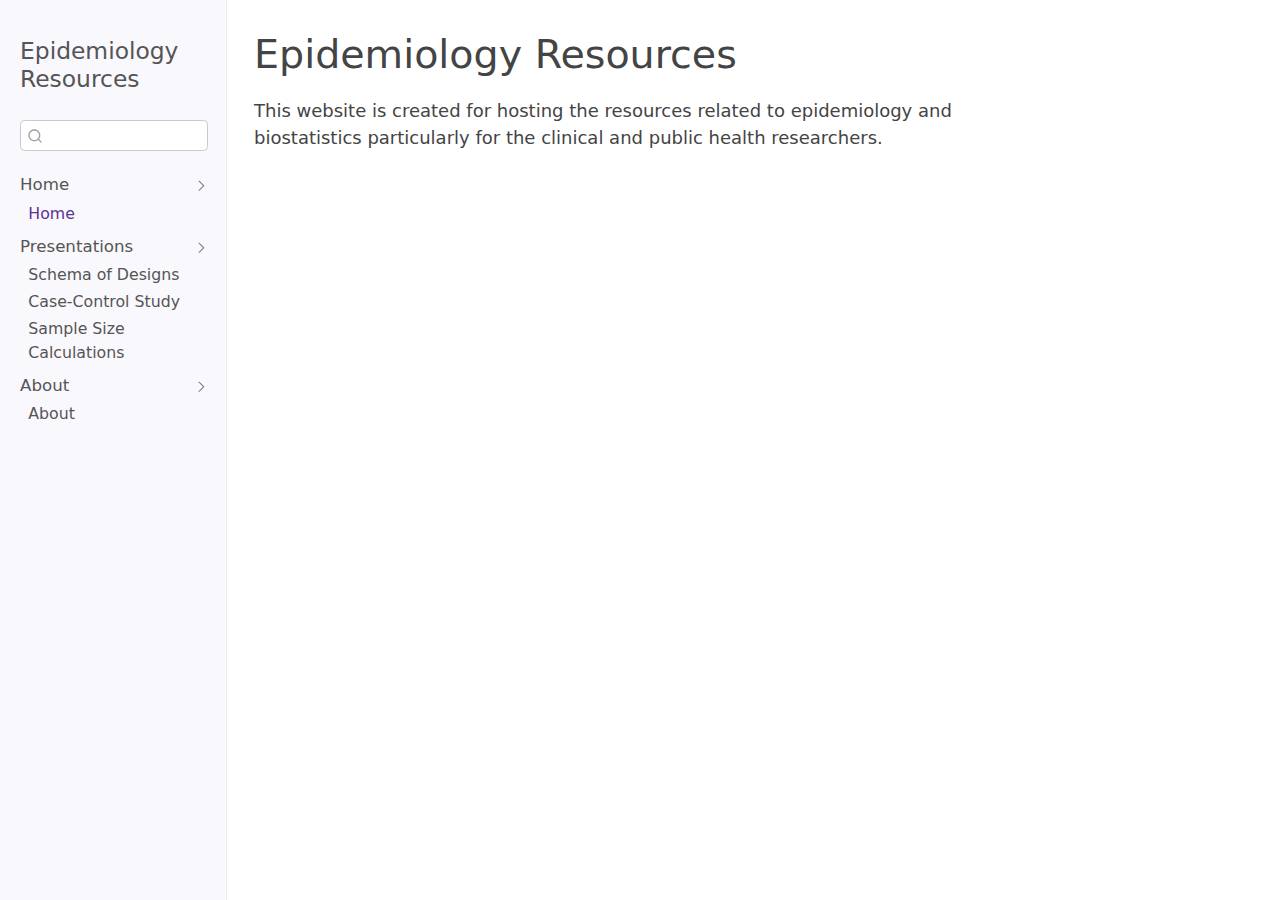
==== index.html @ b0e9fa29 "Built site for gh-pages" ====
<!DOCTYPE html>
<html xmlns="http://www.w3.org/1999/xhtml" lang="en" xml:lang="en"><head>

<meta charset="utf-8">
<meta name="generator" content="quarto-1.0.36">

<meta name="viewport" content="width=device-width, initial-scale=1.0, user-scalable=yes">


<title>Epidemiology Resources</title>
<style>
code{white-space: pre-wrap;}
span.smallcaps{font-variant: small-caps;}
span.underline{text-decoration: underline;}
div.column{display: inline-block; vertical-align: top; width: 50%;}
div.hanging-indent{margin-left: 1.5em; text-indent: -1.5em;}
ul.task-list{list-style: none;}
</style>


<script src="site_libs/quarto-nav/quarto-nav.js"></script>
<script src="site_libs/quarto-nav/headroom.min.js"></script>
<script src="site_libs/clipboard/clipboard.min.js"></script>
<script src="site_libs/quarto-search/autocomplete.umd.js"></script>
<script src="site_libs/quarto-search/fuse.min.js"></script>
<script src="site_libs/quarto-search/quarto-search.js"></script>
<meta name="quarto:offset" content="./">
<script src="site_libs/quarto-html/quarto.js"></script>
<script src="site_libs/quarto-html/popper.min.js"></script>
<script src="site_libs/quarto-html/tippy.umd.min.js"></script>
<script src="site_libs/quarto-html/anchor.min.js"></script>
<link href="site_libs/quarto-html/tippy.css" rel="stylesheet">
<link href="site_libs/quarto-html/quarto-syntax-highlighting.css" rel="stylesheet" id="quarto-text-highlighting-styles">
<script src="site_libs/bootstrap/bootstrap.min.js"></script>
<link href="site_libs/bootstrap/bootstrap-icons.css" rel="stylesheet">
<link href="site_libs/bootstrap/bootstrap.min.css" rel="stylesheet" id="quarto-bootstrap" data-mode="light">
<script id="quarto-search-options" type="application/json">{
  "location": "sidebar",
  "copy-button": false,
  "collapse-after": 3,
  "panel-placement": "start",
  "type": "textbox",
  "limit": 20,
  "language": {
    "search-no-results-text": "No results",
    "search-matching-documents-text": "matching documents",
    "search-copy-link-title": "Copy link to search",
    "search-hide-matches-text": "Hide additional matches",
    "search-more-match-text": "more match in this document",
    "search-more-matches-text": "more matches in this document",
    "search-clear-button-title": "Clear",
    "search-detached-cancel-button-title": "Cancel",
    "search-submit-button-title": "Submit"
  }
}</script>


<link rel="stylesheet" href="styles.css">
</head>

<body class="nav-sidebar docked">

<div id="quarto-search-results"></div>
  <header id="quarto-header" class="headroom fixed-top">
  <nav class="quarto-secondary-nav" data-bs-toggle="collapse" data-bs-target="#quarto-sidebar" aria-controls="quarto-sidebar" aria-expanded="false" aria-label="Toggle sidebar navigation" onclick="if (window.quartoToggleHeadroom) { window.quartoToggleHeadroom(); }">
    <div class="container-fluid d-flex justify-content-between">
      <h1 class="quarto-secondary-nav-title">Epidemiology Resources</h1>
      <button type="button" class="quarto-btn-toggle btn" aria-label="Show secondary navigation">
        <i class="bi bi-chevron-right"></i>
      </button>
    </div>
  </nav>
</header>
<!-- content -->
<div id="quarto-content" class="quarto-container page-columns page-rows-contents page-layout-article">
<!-- sidebar -->
  <nav id="quarto-sidebar" class="sidebar collapse sidebar-navigation docked overflow-auto">
    <div class="pt-lg-2 mt-2 text-left sidebar-header">
    <div class="sidebar-title mb-0 py-0">
      <a href="./">Epidemiology Resources</a> 
    </div>
      </div>
      <div class="mt-2 flex-shrink-0 align-items-center">
        <div class="sidebar-search">
        <div id="quarto-search" class="" title="Search"></div>
        </div>
      </div>
    <div class="sidebar-menu-container"> 
    <ul class="list-unstyled mt-1">
        <li class="sidebar-item sidebar-item-section">
      <div class="sidebar-item-container"> 
            <a class="sidebar-item-text sidebar-link text-start" data-bs-toggle="collapse" data-bs-target="#quarto-sidebar-section-1" aria-expanded="true">Home</a>
          <a class="sidebar-item-toggle text-start" data-bs-toggle="collapse" data-bs-target="#quarto-sidebar-section-1" aria-expanded="true">
            <i class="bi bi-chevron-right ms-2"></i>
          </a> 
      </div>
      <ul id="quarto-sidebar-section-1" class="collapse list-unstyled sidebar-section depth1 show">  
          <li class="sidebar-item">
  <div class="sidebar-item-container"> 
  <a href="./index.html" class="sidebar-item-text sidebar-link active">Home</a>
  </div>
</li>
      </ul>
  </li>
        <li class="sidebar-item sidebar-item-section">
      <div class="sidebar-item-container"> 
            <a class="sidebar-item-text sidebar-link text-start" data-bs-toggle="collapse" data-bs-target="#quarto-sidebar-section-2" aria-expanded="true">Presentations</a>
          <a class="sidebar-item-toggle text-start" data-bs-toggle="collapse" data-bs-target="#quarto-sidebar-section-2" aria-expanded="true">
            <i class="bi bi-chevron-right ms-2"></i>
          </a> 
      </div>
      <ul id="quarto-sidebar-section-2" class="collapse list-unstyled sidebar-section depth1 show">  
          <li class="sidebar-item">
  <div class="sidebar-item-container"> 
  <a href="./diagrams.html" class="sidebar-item-text sidebar-link">Schema of Designs</a>
  </div>
</li>
          <li class="sidebar-item">
  <div class="sidebar-item-container"> 
  <a href="./case_control.html" class="sidebar-item-text sidebar-link">Case-Control Study</a>
  </div>
</li>
          <li class="sidebar-item">
  <div class="sidebar-item-container"> 
  <a href="./sample_size.html" class="sidebar-item-text sidebar-link">Sample Size Calculations</a>
  </div>
</li>
      </ul>
  </li>
        <li class="sidebar-item sidebar-item-section">
      <div class="sidebar-item-container"> 
            <a class="sidebar-item-text sidebar-link text-start" data-bs-toggle="collapse" data-bs-target="#quarto-sidebar-section-3" aria-expanded="true">About</a>
          <a class="sidebar-item-toggle text-start" data-bs-toggle="collapse" data-bs-target="#quarto-sidebar-section-3" aria-expanded="true">
            <i class="bi bi-chevron-right ms-2"></i>
          </a> 
      </div>
      <ul id="quarto-sidebar-section-3" class="collapse list-unstyled sidebar-section depth1 show">  
          <li class="sidebar-item">
  <div class="sidebar-item-container"> 
  <a href="./about.html" class="sidebar-item-text sidebar-link">About</a>
  </div>
</li>
      </ul>
  </li>
    </ul>
    </div>
</nav>
<!-- margin-sidebar -->
    <div id="quarto-margin-sidebar" class="sidebar margin-sidebar">
        
    </div>
<!-- main -->
<main class="content" id="quarto-document-content">

<header id="title-block-header" class="quarto-title-block default">
<div class="quarto-title">
<h1 class="title d-none d-lg-block">Epidemiology Resources</h1>
</div>



<div class="quarto-title-meta">

    
    
  </div>
  

</header>

<p>This website is created for hosting the resources related to epidemiology and biostatistics particularly for the clinical and public health researchers.</p>



</main> <!-- /main -->
<script id="quarto-html-after-body" type="application/javascript">
window.document.addEventListener("DOMContentLoaded", function (event) {
  const toggleBodyColorMode = (bsSheetEl) => {
    const mode = bsSheetEl.getAttribute("data-mode");
    const bodyEl = window.document.querySelector("body");
    if (mode === "dark") {
      bodyEl.classList.add("quarto-dark");
      bodyEl.classList.remove("quarto-light");
    } else {
      bodyEl.classList.add("quarto-light");
      bodyEl.classList.remove("quarto-dark");
    }
  }
  const toggleBodyColorPrimary = () => {
    const bsSheetEl = window.document.querySelector("link#quarto-bootstrap");
    if (bsSheetEl) {
      toggleBodyColorMode(bsSheetEl);
    }
  }
  toggleBodyColorPrimary();  
  const icon = "";
  const anchorJS = new window.AnchorJS();
  anchorJS.options = {
    placement: 'right',
    icon: icon
  };
  anchorJS.add('.anchored');
  const clipboard = new window.ClipboardJS('.code-copy-button', {
    target: function(trigger) {
      return trigger.previousElementSibling;
    }
  });
  clipboard.on('success', function(e) {
    // button target
    const button = e.trigger;
    // don't keep focus
    button.blur();
    // flash "checked"
    button.classList.add('code-copy-button-checked');
    var currentTitle = button.getAttribute("title");
    button.setAttribute("title", "Copied!");
    setTimeout(function() {
      button.setAttribute("title", currentTitle);
      button.classList.remove('code-copy-button-checked');
    }, 1000);
    // clear code selection
    e.clearSelection();
  });
  function tippyHover(el, contentFn) {
    const config = {
      allowHTML: true,
      content: contentFn,
      maxWidth: 500,
      delay: 100,
      arrow: false,
      appendTo: function(el) {
          return el.parentElement;
      },
      interactive: true,
      interactiveBorder: 10,
      theme: 'quarto',
      placement: 'bottom-start'
    };
    window.tippy(el, config); 
  }
  const noterefs = window.document.querySelectorAll('a[role="doc-noteref"]');
  for (var i=0; i<noterefs.length; i++) {
    const ref = noterefs[i];
    tippyHover(ref, function() {
      let href = ref.getAttribute('href');
      try { href = new URL(href).hash; } catch {}
      const id = href.replace(/^#\/?/, "");
      const note = window.document.getElementById(id);
      return note.innerHTML;
    });
  }
  var bibliorefs = window.document.querySelectorAll('a[role="doc-biblioref"]');
  for (var i=0; i<bibliorefs.length; i++) {
    const ref = bibliorefs[i];
    const cites = ref.parentNode.getAttribute('data-cites').split(' ');
    tippyHover(ref, function() {
      var popup = window.document.createElement('div');
      cites.forEach(function(cite) {
        var citeDiv = window.document.createElement('div');
        citeDiv.classList.add('hanging-indent');
        citeDiv.classList.add('csl-entry');
        var biblioDiv = window.document.getElementById('ref-' + cite);
        if (biblioDiv) {
          citeDiv.innerHTML = biblioDiv.innerHTML;
        }
        popup.appendChild(citeDiv);
      });
      return popup.innerHTML;
    });
  }
});
</script>
</div> <!-- /content -->



</body></html>
---- site_libs/quarto-html/tippy.css ----
.tippy-box[data-animation=fade][data-state=hidden]{opacity:0}[data-tippy-root]{max-width:calc(100vw - 10px)}.tippy-box{position:relative;background-color:#333;color:#fff;border-radius:4px;font-size:14px;line-height:1.4;white-space:normal;outline:0;transition-property:transform,visibility,opacity}.tippy-box[data-placement^=top]>.tippy-arrow{bottom:0}.tippy-box[data-placement^=top]>.tippy-arrow:before{bottom:-7px;left:0;border-width:8px 8px 0;border-top-color:initial;transform-origin:center top}.tippy-box[data-placement^=bottom]>.tippy-arrow{top:0}.tippy-box[data-placement^=bottom]>.tippy-arrow:before{top:-7px;left:0;border-width:0 8px 8px;border-bottom-color:initial;transform-origin:center bottom}.tippy-box[data-placement^=left]>.tippy-arrow{right:0}.tippy-box[data-placement^=left]>.tippy-arrow:before{border-width:8px 0 8px 8px;border-left-color:initial;right:-7px;transform-origin:center left}.tippy-box[data-placement^=right]>.tippy-arrow{left:0}.tippy-box[data-placement^=right]>.tippy-arrow:before{left:-7px;border-width:8px 8px 8px 0;border-right-color:initial;transform-origin:center right}.tippy-box[data-inertia][data-state=visible]{transition-timing-function:cubic-bezier(.54,1.5,.38,1.11)}.tippy-arrow{width:16px;height:16px;color:#333}.tippy-arrow:before{content:"";position:absolute;border-color:transparent;border-style:solid}.tippy-content{position:relative;padding:5px 9px;z-index:1}
---- site_libs/quarto-html/quarto-syntax-highlighting.css ----
/* quarto syntax highlight colors */
:root {
  --quarto-hl-ot-color: #003B4F;
  --quarto-hl-at-color: #657422;
  --quarto-hl-ss-color: #20794D;
  --quarto-hl-an-color: #5E5E5E;
  --quarto-hl-fu-color: #4758AB;
  --quarto-hl-st-color: #20794D;
  --quarto-hl-cf-color: #003B4F;
  --quarto-hl-op-color: #5E5E5E;
  --quarto-hl-er-color: #AD0000;
  --quarto-hl-bn-color: #AD0000;
  --quarto-hl-al-color: #AD0000;
  --quarto-hl-va-color: #111111;
  --quarto-hl-bu-color: inherit;
  --quarto-hl-ex-color: inherit;
  --quarto-hl-pp-color: #AD0000;
  --quarto-hl-in-color: #5E5E5E;
  --quarto-hl-vs-color: #20794D;
  --quarto-hl-wa-color: #5E5E5E;
  --quarto-hl-do-color: #5E5E5E;
  --quarto-hl-im-color: #00769E;
  --quarto-hl-ch-color: #20794D;
  --quarto-hl-dt-color: #AD0000;
  --quarto-hl-fl-color: #AD0000;
  --quarto-hl-co-color: #5E5E5E;
  --quarto-hl-cv-color: #5E5E5E;
  --quarto-hl-cn-color: #8f5902;
  --quarto-hl-sc-color: #5E5E5E;
  --quarto-hl-dv-color: #AD0000;
  --quarto-hl-kw-color: #003B4F;
}

/* other quarto variables */
:root {
  --quarto-font-monospace: SFMono-Regular, Menlo, Monaco, Consolas, "Liberation Mono", "Courier New", monospace;
}

pre > code.sourceCode > span {
  color: #003B4F;
}

code span {
  color: #003B4F;
}

code.sourceCode > span {
  color: #003B4F;
}

div.sourceCode,
div.sourceCode pre.sourceCode {
  color: #003B4F;
}

code span.ot {
  color: #003B4F;
}

code span.at {
  color: #657422;
}

code span.ss {
  color: #20794D;
}

code span.an {
  color: #5E5E5E;
}

code span.fu {
  color: #4758AB;
}

code span.st {
  color: #20794D;
}

code span.cf {
  color: #003B4F;
}

code span.op {
  color: #5E5E5E;
}

code span.er {
  color: #AD0000;
}

code span.bn {
  color: #AD0000;
}

code span.al {
  color: #AD0000;
}

code span.va {
  color: #111111;
}

code span.pp {
  color: #AD0000;
}

code span.in {
  color: #5E5E5E;
}

code span.vs {
  color: #20794D;
}

code span.wa {
  color: #5E5E5E;
  font-style: italic;
}

code span.do {
  color: #5E5E5E;
  font-style: italic;
}

code span.im {
  color: #00769E;
}

code span.ch {
  color: #20794D;
}

code span.dt {
  color: #AD0000;
}

code span.fl {
  color: #AD0000;
}

code span.co {
  color: #5E5E5E;
}

code span.cv {
  color: #5E5E5E;
  font-style: italic;
}

code span.cn {
  color: #8f5902;
}

code span.sc {
  color: #5E5E5E;
}

code span.dv {
  color: #AD0000;
}

code span.kw {
  color: #003B4F;
}

.prevent-inlining {
  content: "</";
}

/*# sourceMappingURL=debc5d5d77c3f9108843748ff7464032.css.map */
---- styles.css ----
/* css styles */
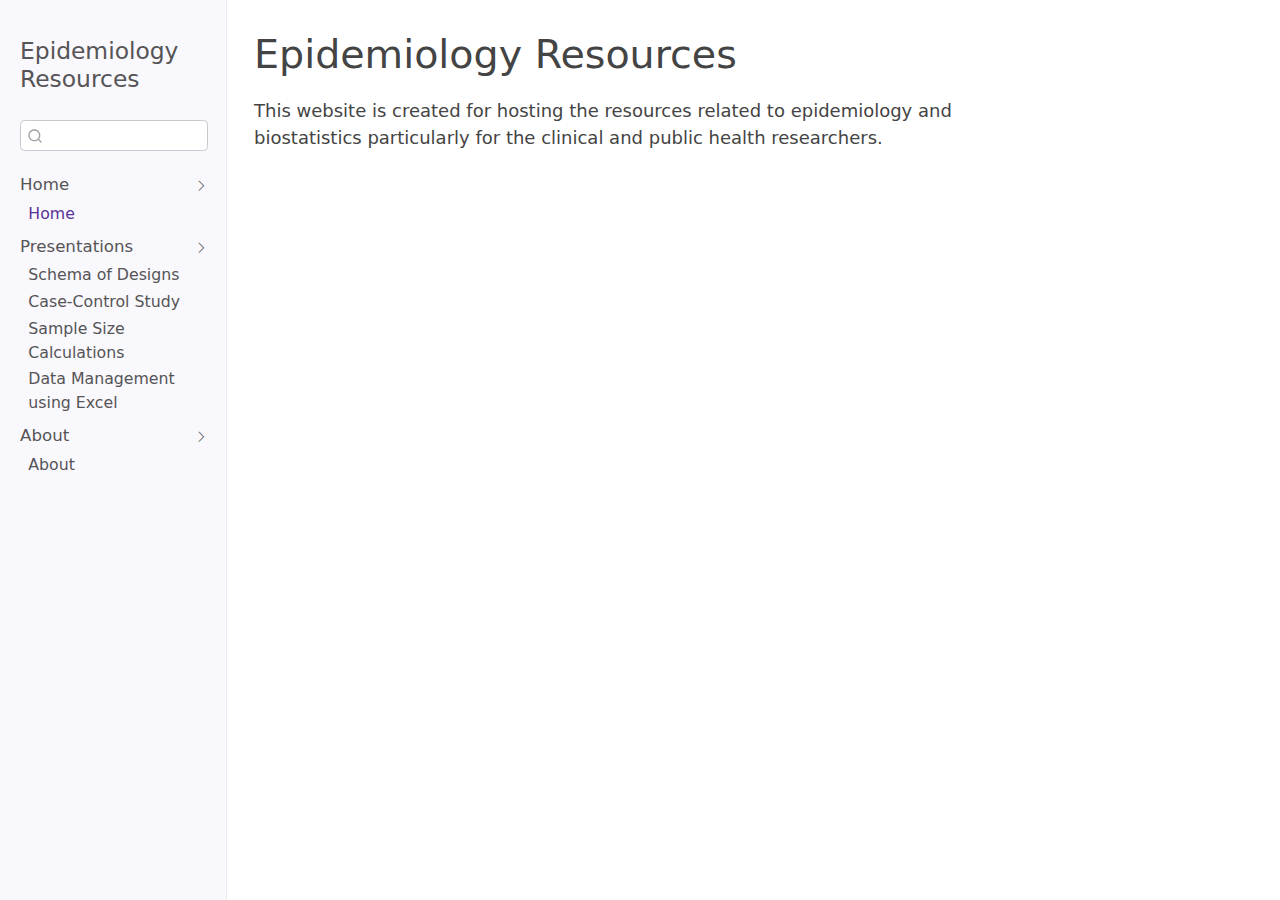
==== commit 0316ec43: "Built site for gh-pages" ====
--- a/index.html
+++ b/index.html
@@ -123,6 +123,11 @@
           <li class="sidebar-item">
   <div class="sidebar-item-container"> 
   <a href="./sample_size.html" class="sidebar-item-text sidebar-link">Sample Size Calculations</a>
+  </div>
+</li>
+          <li class="sidebar-item">
+  <div class="sidebar-item-container"> 
+  <a href="./excel_basics.html" class="sidebar-item-text sidebar-link">Data Management using Excel</a>
   </div>
 </li>
       </ul>
